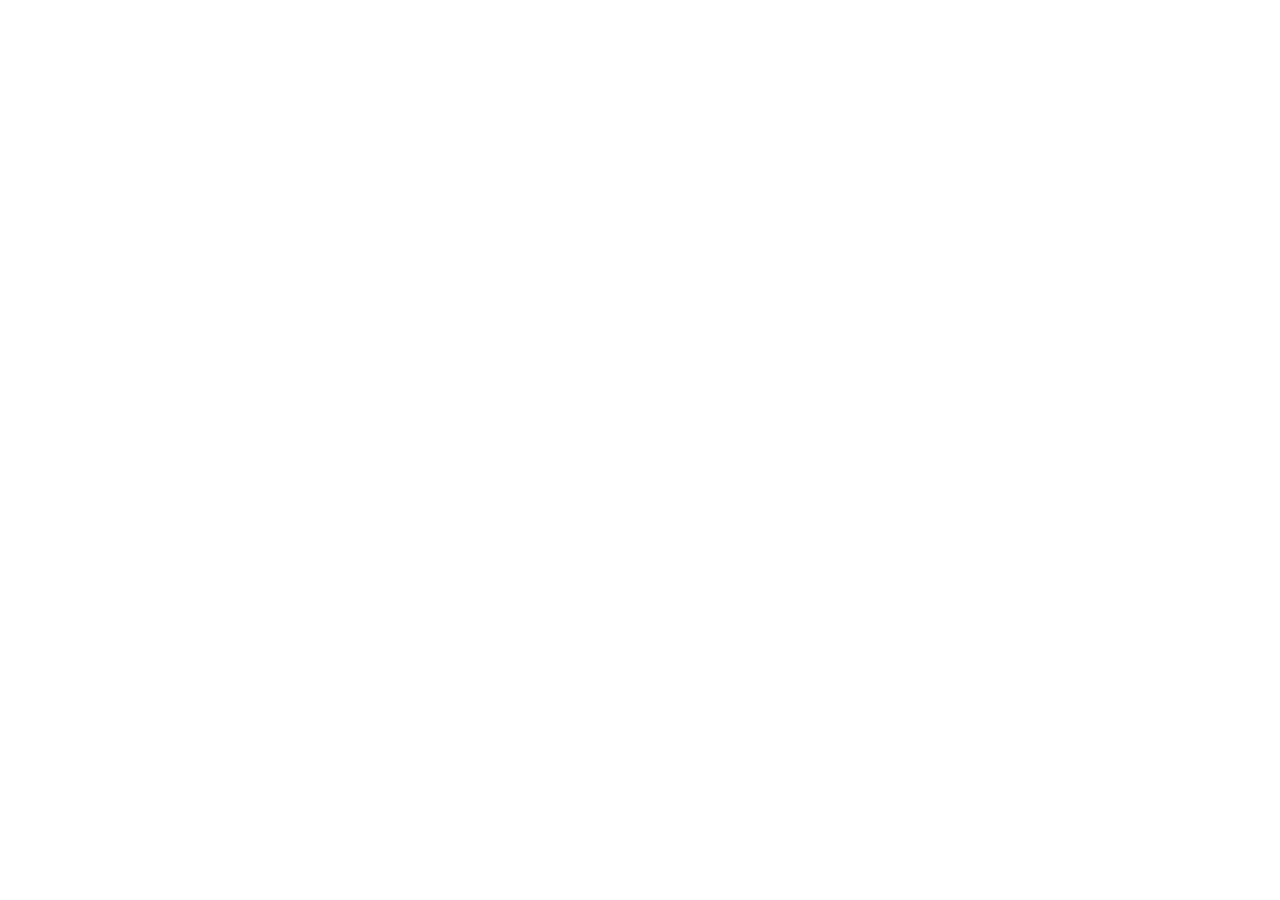
==== index.html @ 977c3453 "Merge branch 'master' into midizz-patch-1" ====
<!doctype html>
<html>
<head>
	<link rel="stylesheet" type="text/css" href="index.css">
	<meta charset="UTF-8">
	<link href="https://fonts.googleapis.com/css?family=Oswald" rel="stylesheet">
	<link rel="icon" href="https://i.imgur.com/DfIK4Ru.png" type="image/x-icon"/>
	<title>The Modest Source</title> 
</head>
---- index.css ----
body {
	background: white;
}
#main {
    position: absolute;
     margin: auto;
     top: 0;
     right: 0;
     bottom: 0;
     left: 0;
	width: 50%;
	height: 50%;
	text-align: center;
	font-family: "Oswald", sans-serif;
	font-size: 18pt;
	color: #1D1D1B;
}
#social {
	position: absolute;
	width: auto;
	height: auto;
	bottom: 10px;
	right: 10px 
}
#social img {
	height: 30px;
	padding: 5px;
}
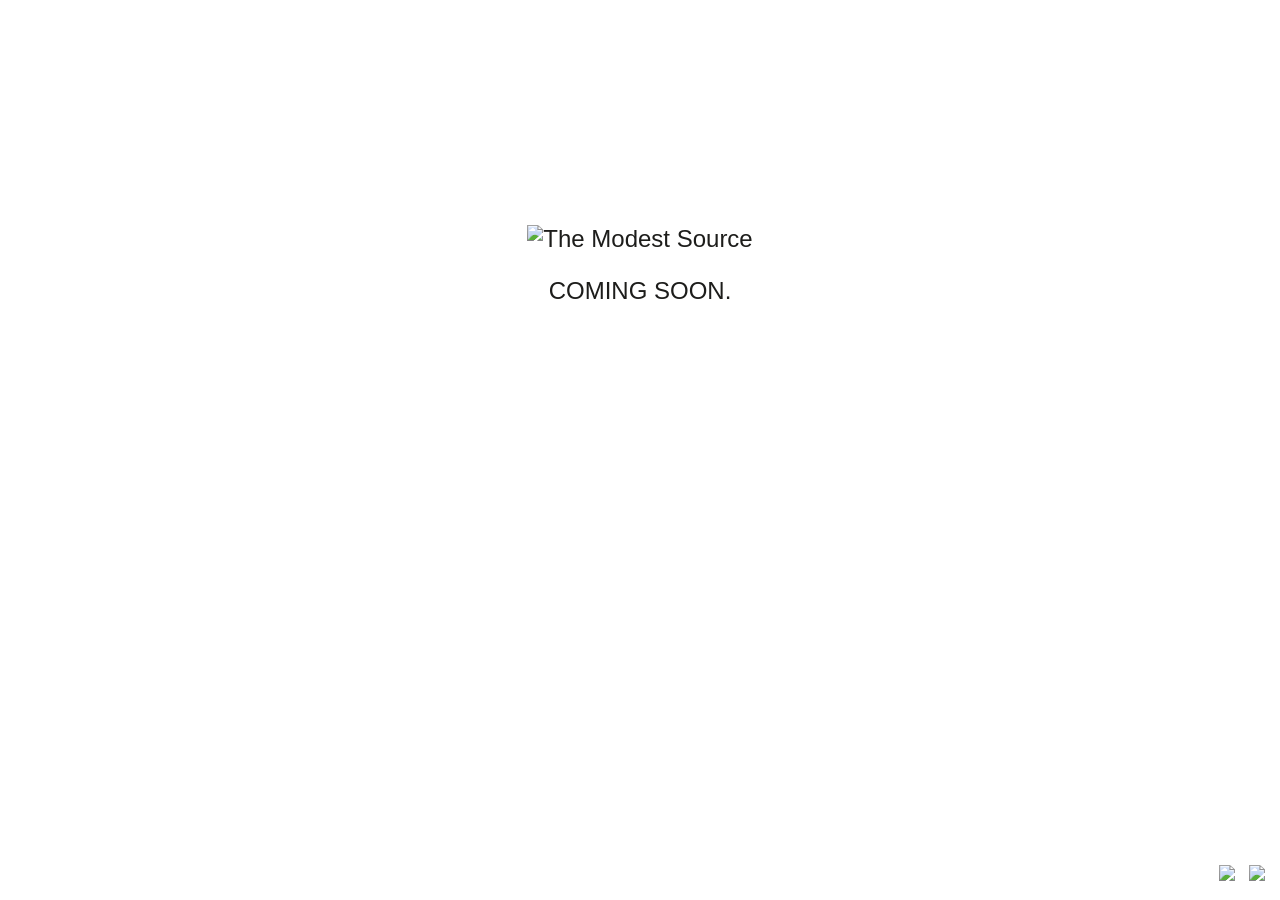
==== commit 7b17db6d: "Update index.html" ====
--- a/index.html
+++ b/index.html
@@ -1,4 +1,3 @@
-
 <!doctype html>
 <html>
 <head>
@@ -8,3 +7,15 @@
 	<link rel="icon" href="https://i.imgur.com/DfIK4Ru.png" type="image/x-icon"/>
 	<title>The Modest Source</title> 
 </head>
+
+<body>
+	<div id="main">
+		<img src="https://i.imgur.com/llDCHWS.jpg" width=100% title="The Modest Source">
+		<p>COMING SOON.</p>
+	</div>
+	<div id="social">
+		<a href="https://www.instagram.com/themodestsource/"><img src="https://image.flaticon.com/icons/svg/87/87390.svg"></a>	
+		<a href="mailto:contact@themodestsource.com"><img src="https://image.flaticon.com/icons/svg/561/561127.svg"></a>
+	</div> 
+</body>
+</html>
--- a/index.css
+++ b/index.css
@@ -26,4 +26,4 @@
 #social img {
 	height: 30px;
 	padding: 5px;
-}+}
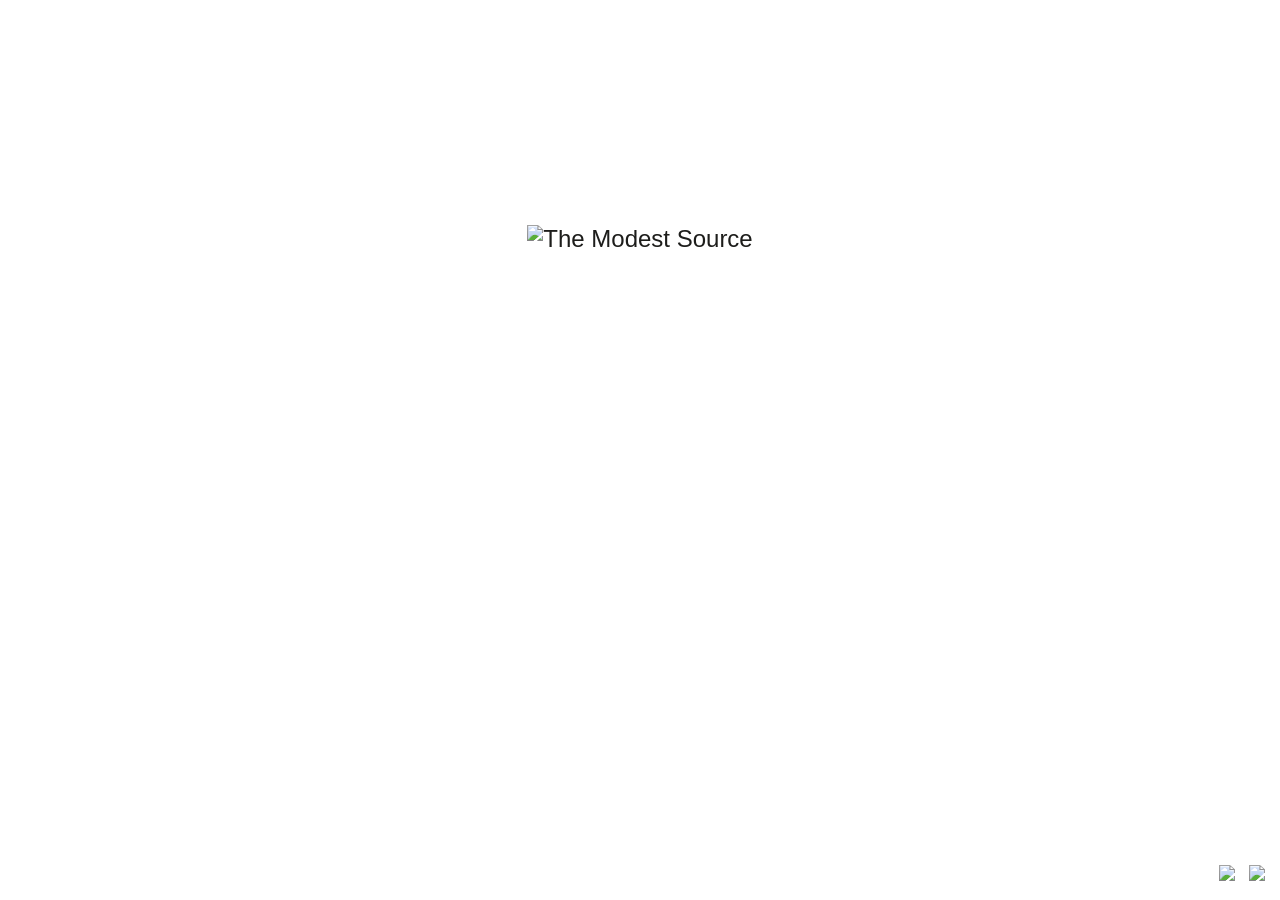
==== commit ee4b6b5e: "Update index.html" ====
--- a/index.html
+++ b/index.html
@@ -11,7 +11,6 @@
 <body>
 	<div id="main">
 		<img src="https://i.imgur.com/llDCHWS.jpg" width=100% title="The Modest Source">
-		<p>COMING SOON.</p>
 	</div>
 	<div id="social">
 		<a href="https://www.instagram.com/themodestsource/"><img src="https://image.flaticon.com/icons/svg/87/87390.svg"></a>	
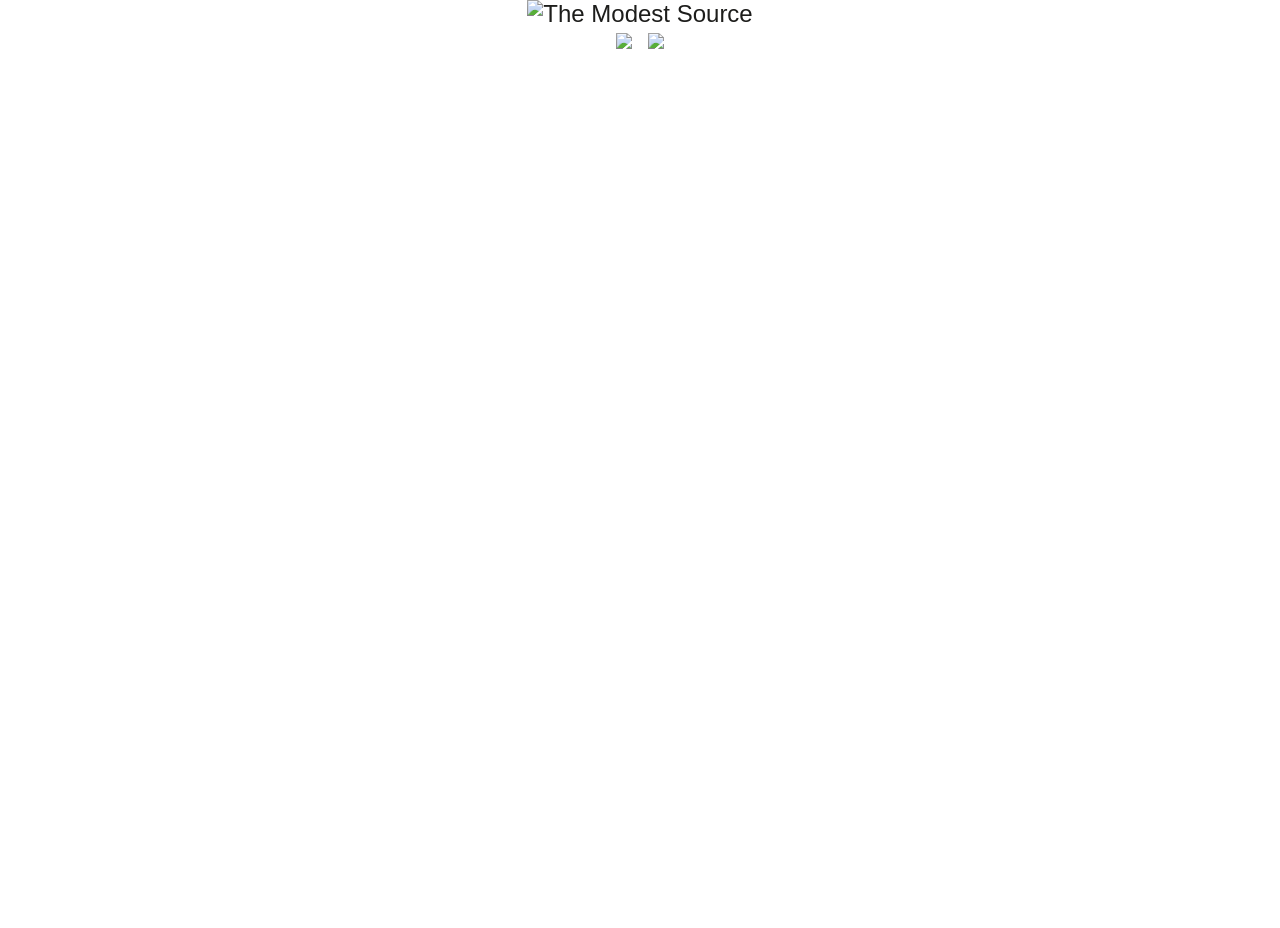
==== commit 75372d46: "Update index.html" ====
--- a/index.html
+++ b/index.html
@@ -11,10 +11,11 @@
 <body>
 	<div id="main">
 		<img src="https://i.imgur.com/llDCHWS.jpg" width=100% title="The Modest Source">
+		<div id="social">
+			<a href="https://www.instagram.com/themodestsource/"><img src="https://image.flaticon.com/icons/svg/87/87390.svg"></a>	
+			<a href="mailto:contact@themodestsource.com"><img src="https://image.flaticon.com/icons/svg/561/561127.svg"></a>
+		</div> 
 	</div>
-	<div id="social">
-		<a href="https://www.instagram.com/themodestsource/"><img src="https://image.flaticon.com/icons/svg/87/87390.svg"></a>	
-		<a href="mailto:contact@themodestsource.com"><img src="https://image.flaticon.com/icons/svg/561/561127.svg"></a>
-	</div> 
+
 </body>
 </html>
--- a/index.css
+++ b/index.css
@@ -10,18 +10,15 @@
      bottom: 0;
      left: 0;
 	width: 50%;
-	height: 50%;
+	height: auto;
 	text-align: center;
 	font-family: "Oswald", sans-serif;
 	font-size: 18pt;
 	color: #1D1D1B;
 }
 #social {
-	position: absolute;
-	width: auto;
-	height: auto;
-	bottom: 10px;
-	right: 10px 
+	width: 100%;
+	height: 100%;
 }
 #social img {
 	height: 30px;
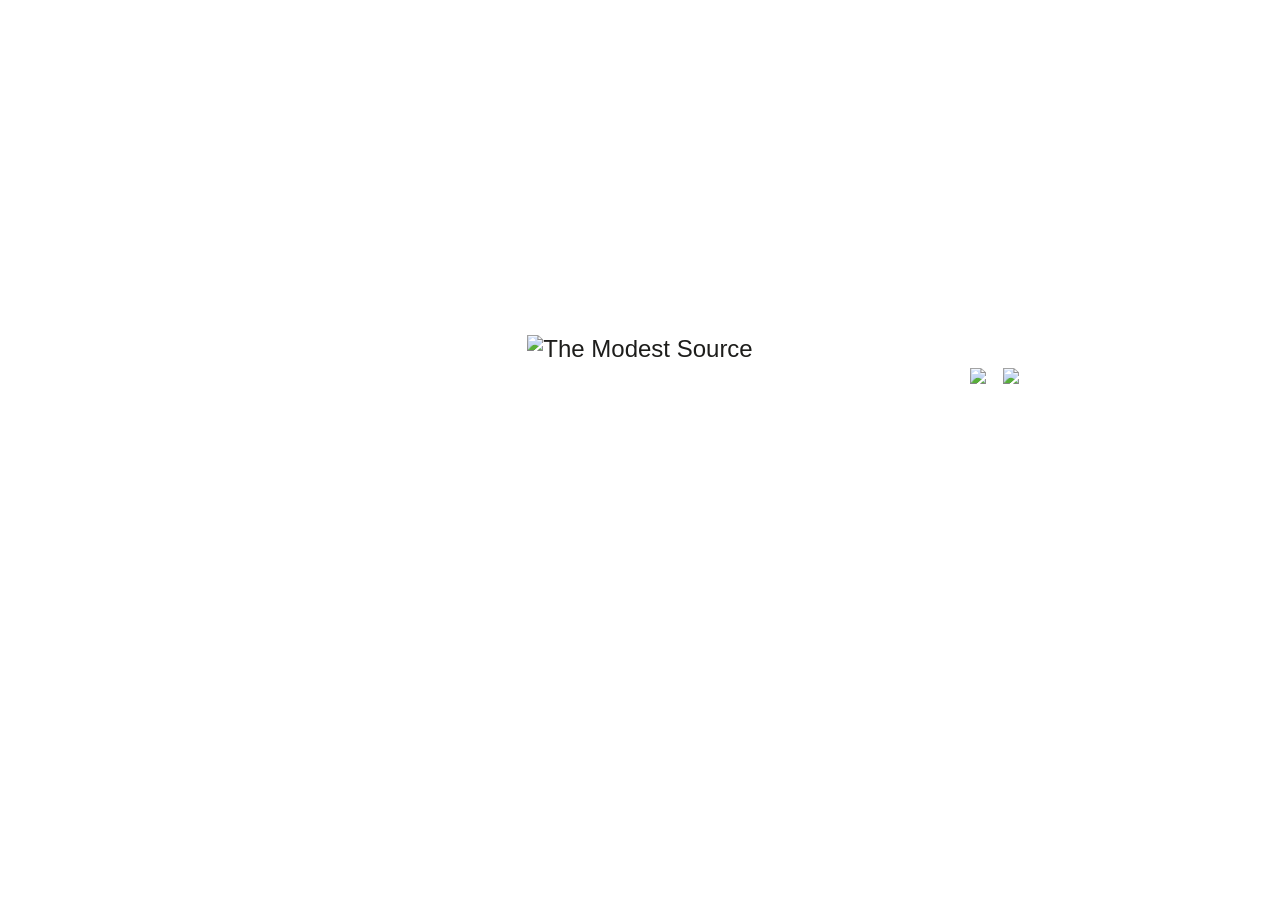
==== commit 085d8cb4: "Update index.html" ====
--- a/index.html
+++ b/index.html
@@ -10,7 +10,7 @@
 
 <body>
 	<div id="main">
-		<img src="https://i.imgur.com/llDCHWS.jpg" width=100% title="The Modest Source">
+		<img src="https://i.imgur.com/llDCHWS.jpg" height=200px title="The Modest Source">
 		<div id="social">
 			<a href="https://www.instagram.com/themodestsource/"><img src="https://image.flaticon.com/icons/svg/87/87390.svg"></a>	
 			<a href="mailto:contact@themodestsource.com"><img src="https://image.flaticon.com/icons/svg/561/561127.svg"></a>
--- a/index.css
+++ b/index.css
@@ -1,26 +1,26 @@
-
 body {
 	background: white;
 }
 #main {
-    position: absolute;
-     margin: auto;
-     top: 0;
-     right: 0;
-     bottom: 0;
-     left: 0;
-	width: 50%;
-	height: auto;
+	position: absolute;
+	top: 0;
+	bottom: 0;
+	left: 0;
+	right: 0;
+	margin: auto;
+	width: 60%;
+	height: 230px;
+	overflow: visible;
 	text-align: center;
 	font-family: "Oswald", sans-serif;
 	font-size: 18pt;
 	color: #1D1D1B;
 }
 #social {
-	width: 100%;
-	height: 100%;
+	text-align: right;
 }
 #social img {
 	height: 30px;
 	padding: 5px;
 }
+
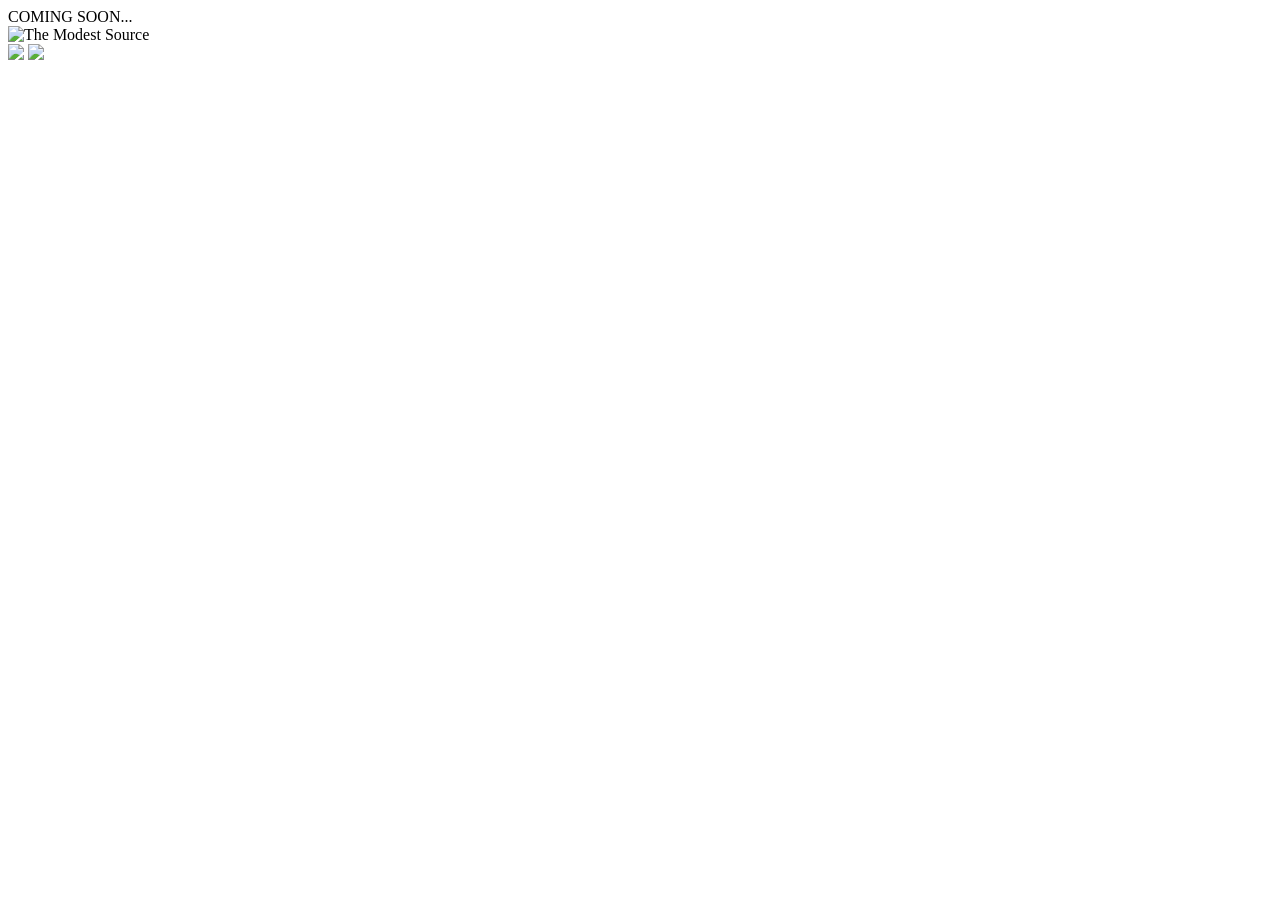
==== commit 1effaed4: "Update index.html" ====
--- a/index.html
+++ b/index.html
@@ -1,7 +1,7 @@
 <!doctype html>
 <html>
 <head>
-	<link rel="stylesheet" type="text/css" href="index.css">
+	<link rel="stylesheet" type="text/css" href="Index.css">
 	<meta charset="UTF-8">
 	<link href="https://fonts.googleapis.com/css?family=Oswald" rel="stylesheet">
 	<link rel="icon" href="https://i.imgur.com/DfIK4Ru.png" type="image/x-icon"/>
@@ -9,12 +9,19 @@
 </head>
 
 <body>
-	<div id="main">
-		<img src="https://i.imgur.com/llDCHWS.jpg" height=200px title="The Modest Source">
-		<div id="social">
-			<a href="https://www.instagram.com/themodestsource/"><img src="https://image.flaticon.com/icons/svg/87/87390.svg"></a>	
-			<a href="mailto:contact@themodestsource.com"><img src="https://image.flaticon.com/icons/svg/561/561127.svg"></a>
-		</div> 
+	<div id="all">
+		<div id="soon">
+			COMING SOON...
+		</div>
+		<div id="inner">
+		<div id="main">
+			<img src="https://i.imgur.com/llDCHWS.jpg" width="100%" title="The Modest Source">
+			<div id="social">
+				<a href="https://www.instagram.com/themodestsource/"><img src="https://image.flaticon.com/icons/svg/87/87390.svg"></a>	
+				<a href="mailto:contact@themodestsource.com"><img src="https://image.flaticon.com/icons/svg/561/561127.svg"></a>
+			</div> 
+		</div>
+		</div>
 	</div>
 
 </body>
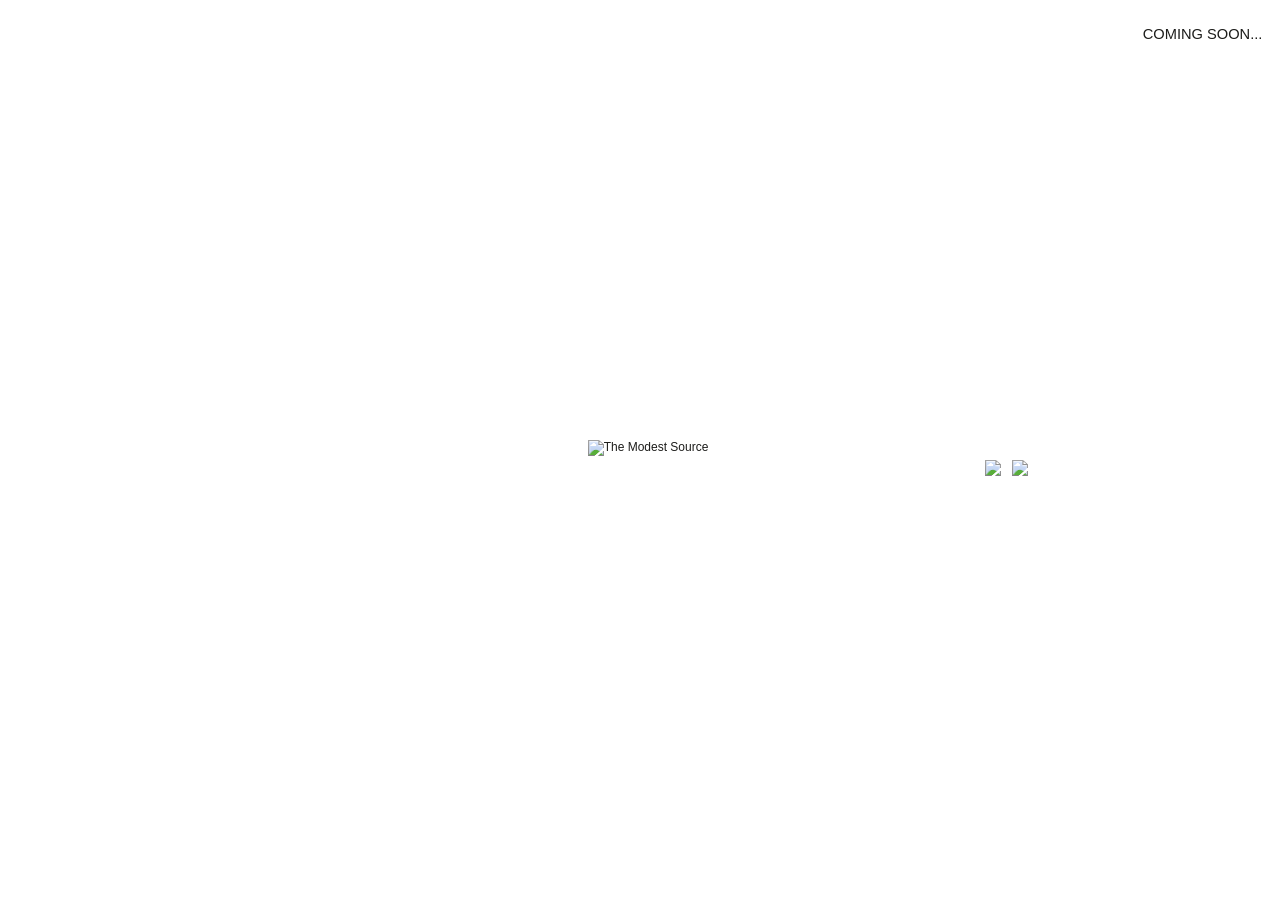
==== commit f2f2136d: "Update index.html" ====
--- a/index.html
+++ b/index.html
@@ -1,7 +1,7 @@
 <!doctype html>
 <html>
 <head>
-	<link rel="stylesheet" type="text/css" href="Index.css">
+	<link rel="stylesheet" type="text/css" href="index.css">
 	<meta charset="UTF-8">
 	<link href="https://fonts.googleapis.com/css?family=Oswald" rel="stylesheet">
 	<link rel="icon" href="https://i.imgur.com/DfIK4Ru.png" type="image/x-icon"/>
@@ -11,7 +11,7 @@
 <body>
 	<div id="all">
 		<div id="soon">
-			COMING SOON...
+			 COMING SOON...
 		</div>
 		<div id="inner">
 		<div id="main">
--- a/index.css
+++ b/index.css
@@ -0,0 +1,41 @@
+body {
+	background: white;
+}
+#all {
+	display: table;
+	width: 100%;
+	height: 100%;
+	position: absolute;
+}
+#inner {
+	display: table-cell;
+	vertical-align: middle;
+}
+#main {
+	top: 0;
+	bottom: 0;
+	left: 0;
+	right: 0;
+	margin: auto;
+	width: 60%;
+	text-align: center;
+	font-family: "Oswald", sans-serif;
+	font-size: 9pt;
+	color: #1D1D1B;
+}
+#social {
+	text-align: right;
+	height: 20px;
+}
+#social img {
+	width: 5%;
+	padding: .5%;
+}
+#soon {
+	position: absolute;
+	top: 2%;
+	right: 2%;
+	font-family: "Oswald", sans-serif;
+	font-size: 11pt;
+	color: #1D1D1B;
+}
